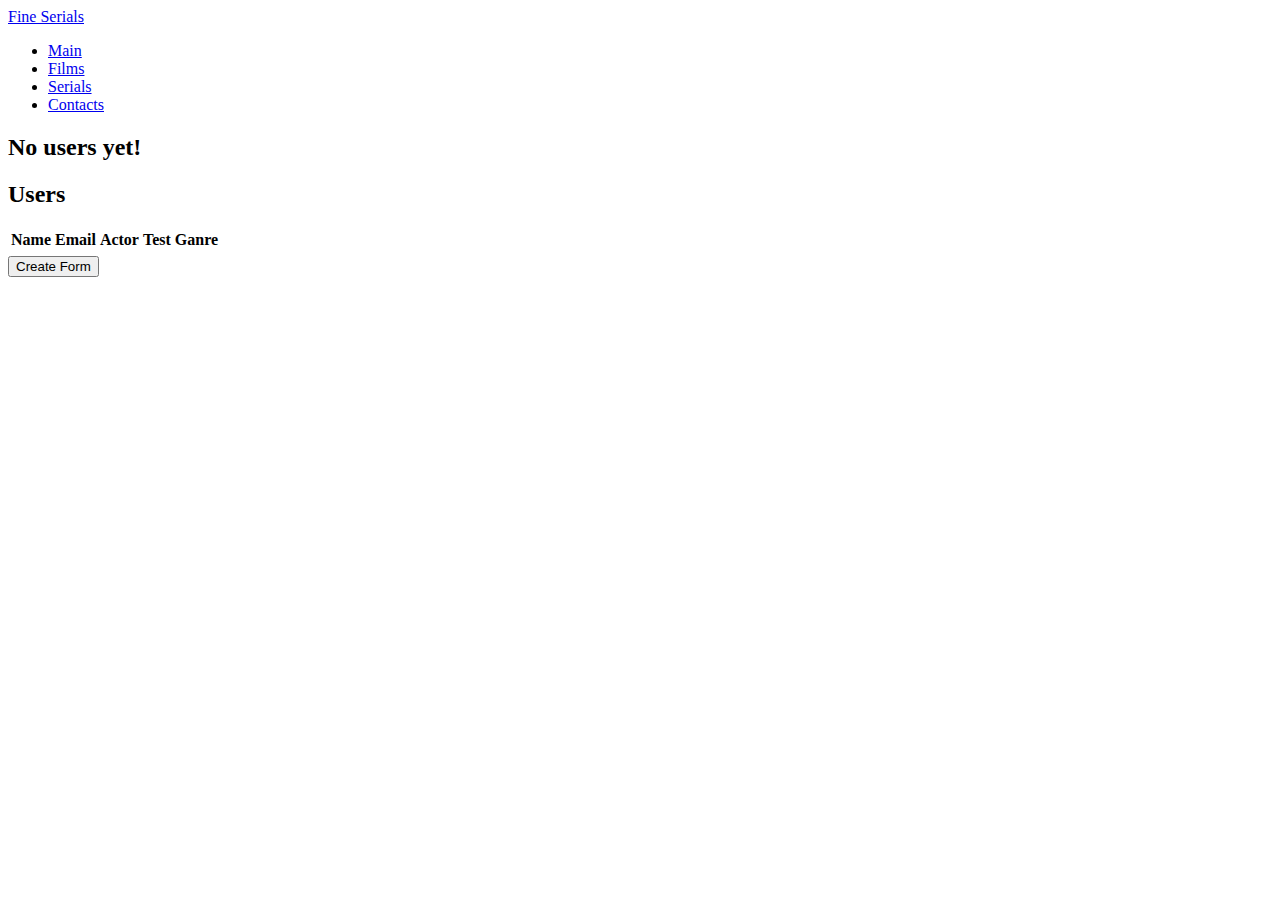
==== src/main/resources/templates/index.html @ 6ff308cd "First commit" ====
<!DOCTYPE html>
<!--
To change this license header, choose License Headers in Project Properties.
To change this template file, choose Tools | Templates
and open the template in the editor.
-->
<html>
    <head>
        <title>Khomik page`s</title>
        <meta charset="UTF-8">
        <meta name="viewport" content="width=device-width, initial-scale=1.0">
        <link rel="stylesheet" th:href="@{css/reset.css}">
        <link rel="stylesheet" th:href="@{css/style.css}">
    </head>
    <body>
        <header class="header">
            <div class="container header_container">
                <div class="logotipe">
                    <div class="logo">
                        <a class="log" href="#">Fine Serials</a>
                    </div>
                </div>
                <div class="navigation">
                    <div class="nav">
                        <ul class="nav_ul">
                            <li>
                                <a class="nav_item" href="#"><span class="text">Main</span></a>
                            </li>
                            <li>
                                <a class="nav_item" href="#"><span class="text">Films</span></a>
                            </li>
                            <li>
                                <a class="nav_item" href="#"><span class="text">Serials</span></a>
                            </li>
                            <li>
                                <a class="nav_item" href="#"><span class="text">Contacts</span></a>
                            </li>
                        </ul>
                    </div>
                </div>
            </div>

        </header>
        <div class="section ">
            <div th:switch="${users}">
                <h2 class="section_subtitle" th:case="null">No users yet!</h2>
                <div th:case="*">
                    <h2>Users</h2>
                    <table>
                        <thead>
                            <tr>
                                <th>Name</th>
                                <th>Email</th>
                                <th>Actor</th>
                                <th>Test</th>
                                <th>Ganre</th>
                            </tr>
                        </thead>
                        <tbody>
                            <tr th:each="user : ${users}">
                                <td th:text="${user.name}"></td>
                                <td th:text="${user.email}"></td>
                                <td th:text="${user.actor}"></td>
                                <td th:text="${user.test}"></td>
                                <td th:text="${user.ganre}"></td>
                            </tr>
                        </tbody>
                    </table>
                </div>      
                <form action="./signup" method="get">
                    <button class="section_btn btn" type="submit">Create Form</button>
                </form>
            </div>
        </div>
    </body>
</html>
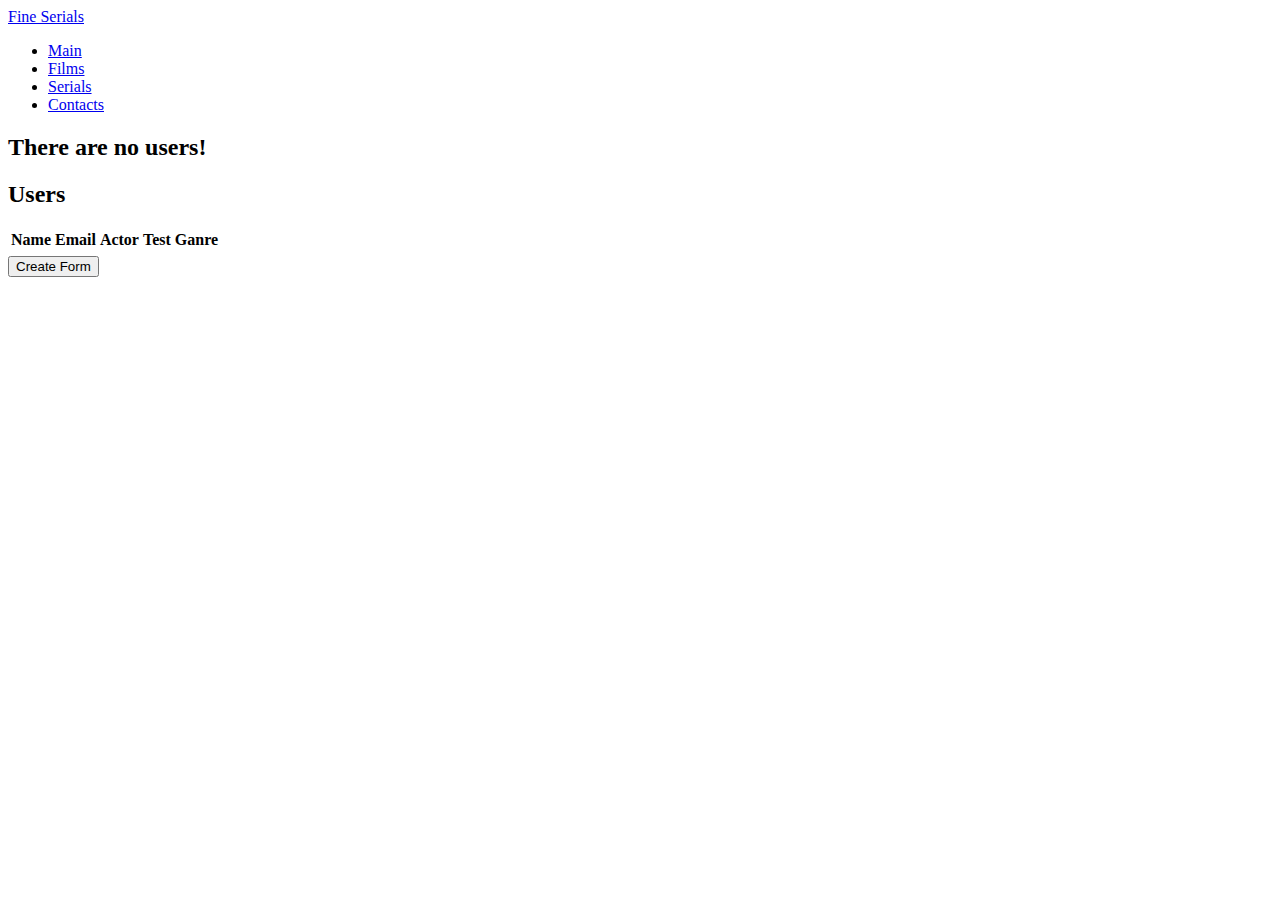
==== commit f1090a02: "First commit" ====
--- a/src/main/resources/templates/index.html
+++ b/src/main/resources/templates/index.html
@@ -43,9 +43,9 @@
         </header>
         <div class="section ">
             <div th:switch="${users}">
-                <h2 class="section_subtitle" th:case="null">No users yet!</h2>
+                <h2 class="section_subtitle" th:case="null">There are no users!</h2>
                 <div th:case="*">
-                    <h2>Users</h2>
+                    <h2 class="section_subtitle">Users</h2>
                     <table>
                         <thead>
                             <tr>
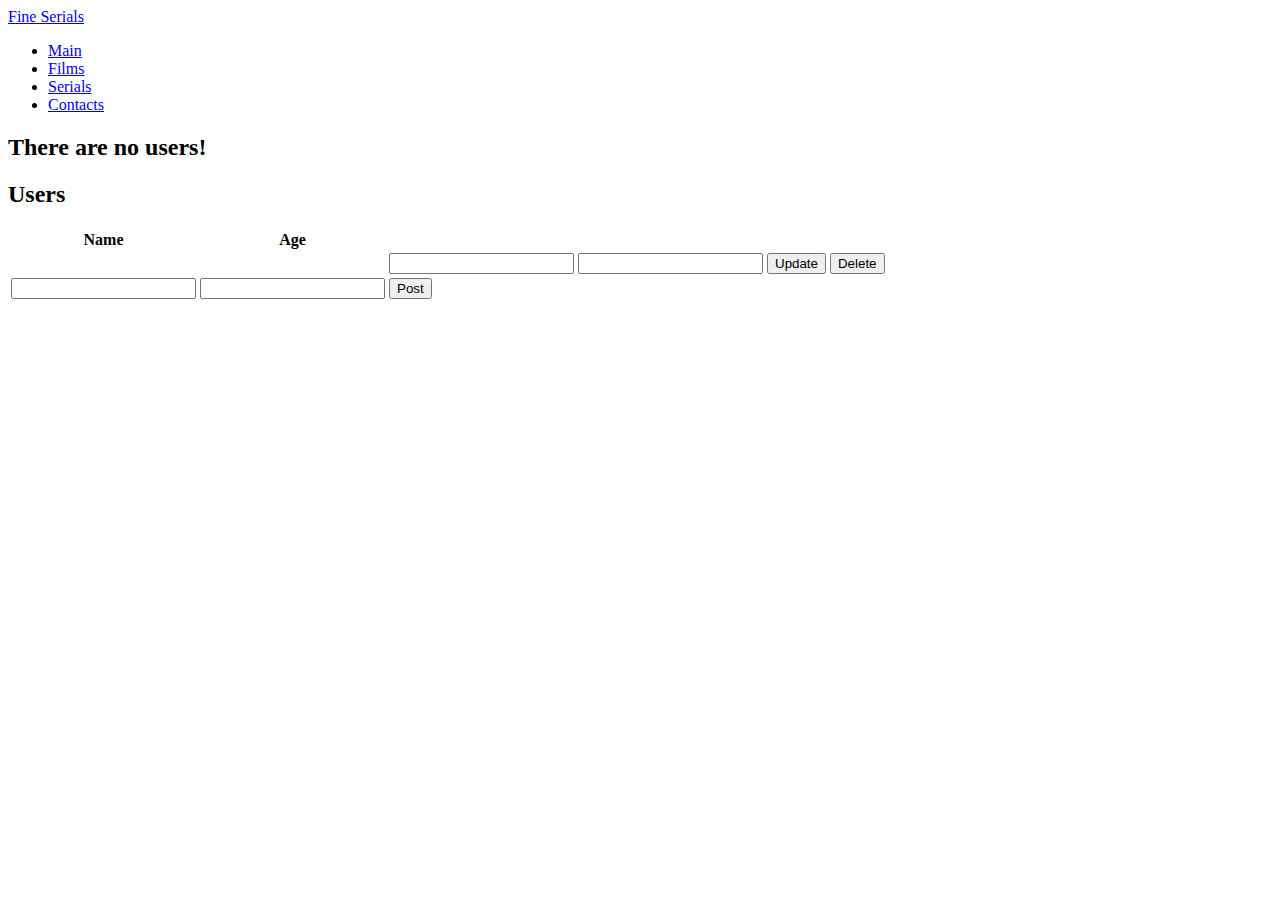
==== commit 21e4b911: "First commit" ====
--- a/src/main/resources/templates/index.html
+++ b/src/main/resources/templates/index.html
@@ -42,7 +42,7 @@
 
         </header>
         <div class="section ">
-            <div th:switch="${users}">
+            <div th:switch="${students}">
                 <h2 class="section_subtitle" th:case="null">There are no users!</h2>
                 <div th:case="*">
                     <h2 class="section_subtitle">Users</h2>
@@ -50,26 +50,51 @@
                         <thead>
                             <tr>
                                 <th>Name</th>
-                                <th>Email</th>
+                                <th>Age</th>
+                                <!--
                                 <th>Actor</th>
                                 <th>Test</th>
                                 <th>Ganre</th>
+                                -->
                             </tr>
                         </thead>
                         <tbody>
-                            <tr th:each="user : ${users}">
-                                <td th:text="${user.name}"></td>
+                            <tr th:each="student : ${students}">
+                                <td th:text="${student.name}"></td>
+                                <td th:text="${student.age}"></td>
+                                <!--
                                 <td th:text="${user.email}"></td>
                                 <td th:text="${user.actor}"></td>
                                 <td th:text="${user.test}"></td>
                                 <td th:text="${user.ganre}"></td>
+                                -->
+                                <td>
+                                    <form action="./update" method="post">
+                                        <input type="hidden" name="url" th:value="${student.getHref()}">
+                                        <input type="text" name="name" th:value="${student.name}"/>
+                                        <input type="text" name="age" th:value="${student.age}"/>
+                                        <button class="section_btn btn" type="submit">Update</button>
+
+
+                                    </form> 
+                                </td>
+                                <td>
+                                    <form action="./del" method="post">
+                                        <input type="hidden" name="url" th:value="${student.getHref()}">
+                                        <button class="section_btn btn" type="submit">Delete</button>
+                                    </form>
+                                </td>
+                            </tr>
+                            <tr>
+                                <form action="./post" method="post">
+                                <td><input type="text" name="name" /></td> 
+                                <td><input type="text" name="age" /></td> 
+                                <td colspan="2"><button class="section_btn btn" type="submit">Post</button></td> 
+                                </form> 
                             </tr>
                         </tbody>
                     </table>
                 </div>      
-                <form action="./signup" method="get">
-                    <button class="section_btn btn" type="submit">Create Form</button>
-                </form>
             </div>
         </div>
     </body>
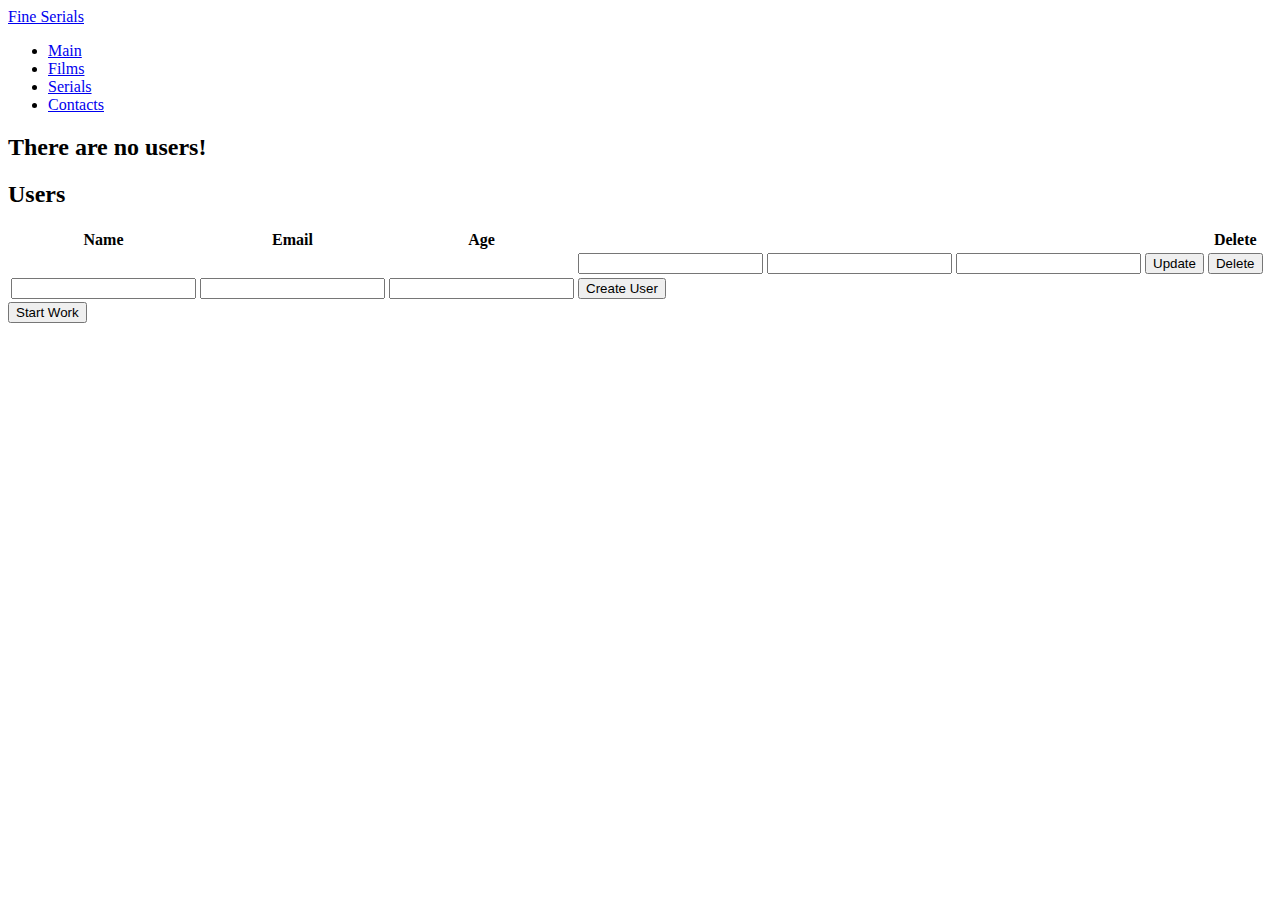
==== commit 12a1c4ef: "First commit" ====
--- a/src/main/resources/templates/index.html
+++ b/src/main/resources/templates/index.html
@@ -50,7 +50,11 @@
                         <thead>
                             <tr>
                                 <th>Name</th>
+                                <th>Email</th>
                                 <th>Age</th>
+                                <th></th>
+                                <th>Delete</th>
+                                
                                 <!--
                                 <th>Actor</th>
                                 <th>Test</th>
@@ -61,7 +65,11 @@
                         <tbody>
                             <tr th:each="student : ${students}">
                                 <td th:text="${student.name}"></td>
+                                <td th:text="${student.email}"></td>
                                 <td th:text="${student.age}"></td>
+                        
+<!--                        <th>Edit</th>
+                        <th>Delete</th>-->
                                 <!--
                                 <td th:text="${user.email}"></td>
                                 <td th:text="${user.actor}"></td>
@@ -70,10 +78,11 @@
                                 -->
                                 <td>
                                     <form action="./update" method="post">
-                                        <input type="hidden" name="url" th:value="${student.getHref()}">
-                                        <input type="text" name="name" th:value="${student.name}"/>
-                                        <input type="text" name="age" th:value="${student.age}"/>
-                                        <button class="section_btn btn" type="submit">Update</button>
+                                        <input type="hidden"  name="url" th:value="${student.getHref()}">
+                                        <input type="text" class="table_btn" name="name" th:value="${student.name}"/>
+                                        <input type="text" class="table_btn" name="email" th:value="${student.email}"/>
+                                        <input type="text" class="table_btn" name="age" th:value="${student.age}"/>
+                                        <button class="table_btn" type="submit">Update</button>
 
 
                                     </form> 
@@ -81,21 +90,26 @@
                                 <td>
                                     <form action="./del" method="post">
                                         <input type="hidden" name="url" th:value="${student.getHref()}">
-                                        <button class="section_btn btn" type="submit">Delete</button>
+                                        <button class="table_btn" type="submit">Delete</button>
                                     </form>
                                 </td>
                             </tr>
                             <tr>
                                 <form action="./post" method="post">
-                                <td><input type="text" name="name" /></td> 
-                                <td><input type="text" name="age" /></td> 
-                                <td colspan="2"><button class="section_btn btn" type="submit">Post</button></td> 
+                                <td><input class="table_btn" type="text" name="name" /></td> 
+                                <td><input class="table_btn" type="text" name="email" /></td> 
+                                <td><input class="table_btn" type="text" name="age" /></td>
+                                <td colspan="2"><button class="table_btn" type="submit">Create User</button></td> 
                                 </form> 
                             </tr>
                         </tbody>
                     </table>
-                </div>      
+                </div>
+                <form action="./getMessage">
+                    <button  type="submit" class="section_btn btn"><span>Start Work</span></button>
+                </form>
             </div>
         </div>
+        
     </body>
 </html>
